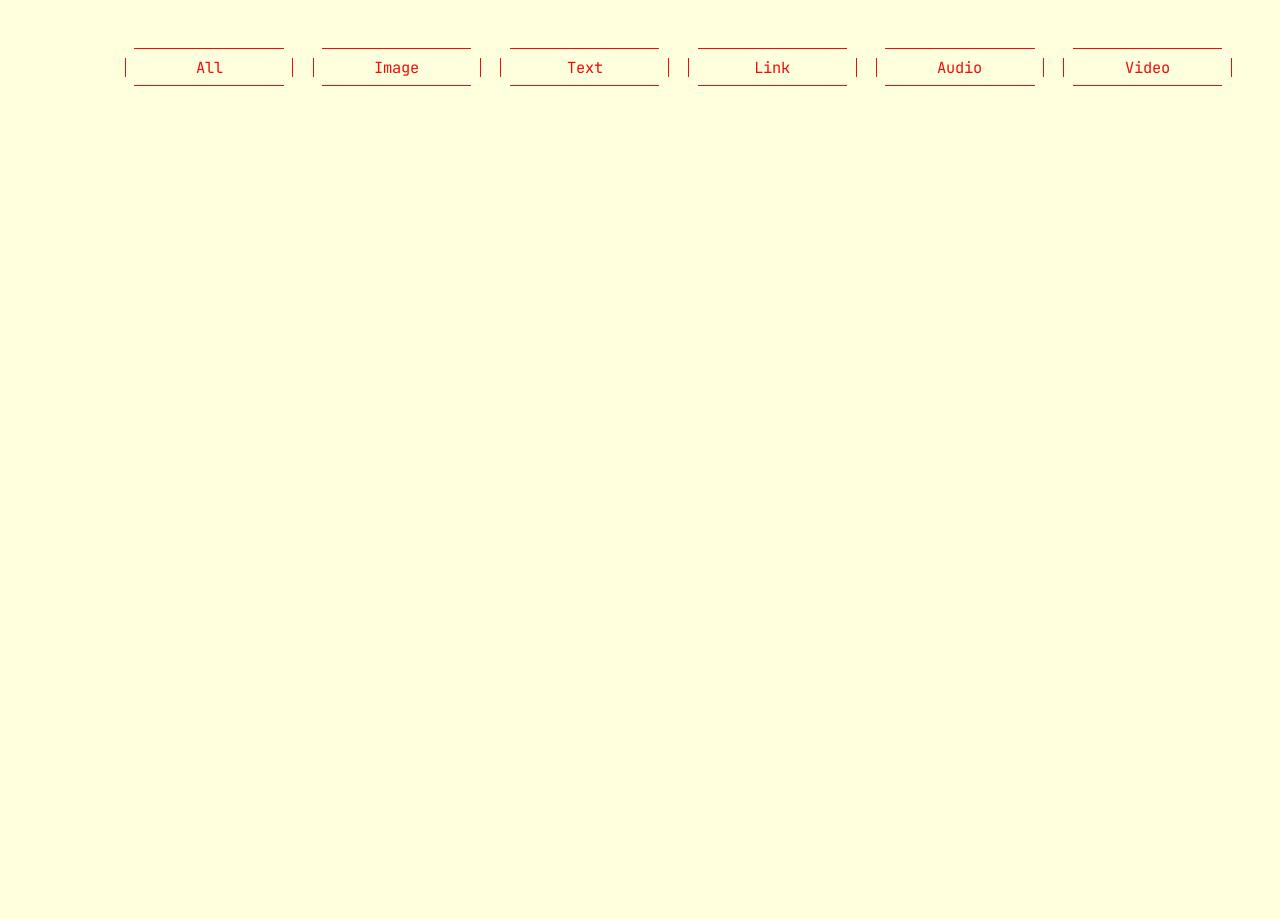
==== index.html @ a519cafb "Styling link button" ====
<html>
    <head>
        <title>Kinza's Links</title>
<meta name="viewport" content="width=device-width, initial-scale=1.0, maximum-scale=1.0, user-scalable=no">
        <link href="assets/reset.css" rel="stylesheet">
        <link href="assets/style.css" rel="stylesheet">
        <style>
        @import url('https://fonts.googleapis.com/css2?family=Archivo+Narrow:ital,wght@0,400..700;1,400..700&family=Special+Elite&display=swap');
        </style>
        <link rel="preconnect" href="https://fonts.googleapis.com">
        <link rel="preconnect" href="https://fonts.gstatic.com" crossorigin>
        <link href="https://fonts.googleapis.com/css2?family=Syne+Mono&display=swap" rel="stylesheet">
        <link rel="preconnect" href="https://fonts.googleapis.com">
        <link rel="preconnect" href="https://fonts.gstatic.com" crossorigin>
        <link href="https://fonts.googleapis.com/css2?family=Turret+Road:wght@200;300;400;500;700;800&display=swap" rel="stylesheet">
        <script defer src="assets/arena.js"></script>
        <script defer src="assets/script.js"></script>

    </head>
    <body>
        <svg id="connection-lines"></svg>
        <header>
            <h1 id="title"></h1>

                <ul>
                    <li id="channel-description"></li>
                    <li id="channel-count"></li>
                    <li id="last-updated"></li>
                    <li id="channel-users"></li>
                </ul>
        </header>

            <div id="controls">
                <button id="show-all">All</button>
                <button id="show-images">Image</button>
                <button id="show-text">Text</button>
                <button id="show-links">Link</button>
                <button id="show-audio">Audio</button>
                <button id="show-videos">Video</button>
            </div>

            <section>
            <ul id="channel-blocks"></ul>
            </section>

           <dialog id="channel-dialog">
                <div class="dialog-content">
        
                        <ul class="dialog-grid">

                            <li class="row-header">
                                 <button id="dialog-close-btn" class="close-x-btn">✕</button>
                                <h2 id="dialog-type" class="dialog-title-text"></h2>
                            </li>

                            <li class="row-media" id="dialog-media-container">
                                <img id="dialog-img" src="" alt="">
                                <div id="dialog-embed"></div>
                            </li>

                            <li class="row-desc">
                                <div id="dialog-title"></div>
                            </li>

                            <li class="row-link">
                                <a id="dialog-arena-link" class="action-btn" href="" target="_blank">Source Knot</a>
                                <br><br>
                                <a id="dialog-download-link" href="" target="_blank" style="display:none;">Download File ↘</a>
                            </li>
                        
                        </ul>
                </div>
            </dialog>
    </body>
</html>


        <!-- <li class="image-block">
            <div class="square">
                <div class="block-media">
                    <img src="${blockData.image.medium.src_2x}" alt="${blockData.title}" class="square-img">
                    <div class="overlay"></div>
                <div class="block-info">
                    <span class="block-type">Image</span>
                    <h2 class="block-title">${blockData.title}</h2>
                </div>
            </div>
        </li> -->

        <!-- <div class="test">
            <div class="square">
                <div class="block-media">
                    <img src="images/pins.jpg" alt="Description" class="square-img">
                    <div class="overlay"></div>
                <div class="block-info">
                    <span class="block-type">Image</span>
                    <h2 class="block-title">Title</h2>
                </div>
            </div>
        </div>  -->
---- assets/style.css ----
/* @font-face {
    font-family: 'PicNic';
    src: url('../fonts/PicNic/PicNic-Regular.woff2') format('woff2'),
        url('../fonts/PicNic/PicNic-Regular.woff') format('woff');
    font-weight: normal;
    font-style: normal;
    font-display: swap;
} */

/* @font-face {
    font-family: 'Velvelyne-Bold';
    src: url('../fonts/Velvelyne-main/woff/Velvelyne-Bold.woff') format('woff'),
        url('../fonts/Velvelyne-main/woff2/Velvelyne-Bold.woff2') format('woff2');
}

@font-face {
    font-family: 'Velvelyne-Light';
    src: url('../fonts/Velvelyne-main/woff/Velvelyne-Light.woff') format('woff'),
        url('../fonts/Velvelyne-main/woff2/Velvelyne-Light.woff2') format('woff2');
}

@font-face {
    font-family: 'Velvelyne-Regular';
    src: url('../fonts/Velvelyne-main/woff/Velvelyne-Regular.woff') format('woff'),
        url('../fonts/Velvelyne-main/woff2/Velvelyne-Regular.woff2') format('woff2');
}

@font-face {
    font-family: 'Velvelyne-Book';
    src: url('../fonts/Velvelyne-main/woff/Velvelyne-Book.woff') format('woff'),
        url('../fonts/Velvelyne-main/woff2/Velvelyne-Book.woff2') format('woff2');
} */

@font-face {
  font-family: 'JetBrainsMono-Regular';
  src: url('../fonts/JetBrainsMono/JetBrainsMono-Variable.woff2') format('woff2'),
       url('../fonts/JetBrainsMono/JetBrainsMono-Variable.woff') format('woff'),
       url('../fonts/JetBrainsMono/JetBrainsMono-Variable.ttf') format('truetype');
  font-weight: 400;
  font-display: swap;
  font-style: normal;
}

@font-face {
  font-family: 'anthony-master-regular';
  src: url('../fonts/anthony-master/Anthony.woff2') format('woff2'),
       url('../fonts/anthony-master/Anthony.woff') format('woff'),
       url('../fonts/anthony-master/Anthony.otf') format('opentype');
}


:root{
  --offwhite: #feffdc;
  --red-bright: #f10b0b;
  --red-dull:#5e0606;
  --spacing: 2rem;
  --morespacing: 4rem;
  font-family: 'JetBrainsMono-Regular', monospace;
  font-size: 1.1rem;
  --text-pad: calc(var(--spacing)/2);
  --border-width-mobile: 0.08rem;
  --border-width-desktop: 0.1rem;
  --body-font: calc(var(--spacing)/2.5);
  --string-opacity: 0.8;
  --dimmer-opacity:0.5
}

body{
  padding: calc(var(--spacing)/8);
  background-color: var(--offwhite);
  color: var(--red-bright);
  font-size: var(--body-font);
}

/* CHANNEL GRID */

#channel-blocks {
  display: grid;
  grid-template-columns: repeat(2, 1fr); 
  gap: calc(var(--spacing)); 
  list-style: none;
  padding: 0;
  margin: var(--spacing) 0;
  box-sizing: border-box;
  max-inline-size: 100%;
}

/* IMAGES START*/
.block-media {
  position: relative;
  display: inline-block; 
  height: auto;
  inline-size: 100%;
}

/* .overlay {
  position: absolute;
  inset-block-start: 0;
  inset-inline-start: 0;
  inline-size: 100%;
  block-size: 100%;
  background-color: var(--red-bright);

  display: none;
    

  opacity: 0.3; 
  z-index: 2;
    

  pointer-events: none; 
} */


/* IMAGES END*/

/*TEXT BLOCK START*/

.text-block-content {
  font-size: var(--body-font);
  color: var(--red-bright);
  font-family: 'JetBrainsMono-Regular', monospace;
  background-color: var(--offwhite);
  z-index: 20;
  position: relative;
  padding: calc(var(--text-pad)/4);
  box-sizing: border-box;
  text-wrap: wrap;
}

/*TEXT BLOCK END*/


audio {
	block-size: revert;
	inline-size: 100%;
}

/* META DATA STYLES */

#channel-blocks li {
  padding: calc(var(--spacing)/8);
  block-size: auto; 
  align-self: start; 
  overflow: hidden; 
}

#channel-blocks img {
  inline-size: 100%;
  block-size: auto;
  display: block; 
  object-fit: cover;
}

#channel-blocks a {
  color: var(--red-bright);
  text-decoration: none;
}

#channel-blocks:hover {
  cursor: pointer;
}

#channel-description p:first-child{
  padding-block-end: var(--spacing);
}

/* BUTTONS */

#controls {
  display: grid;
  grid-template-columns: repeat(3, 1fr); 
  
  gap: calc(var(--spacing) / 4);  
  
  inline-size: 100%;
  box-sizing: border-box;

  position: sticky; 
  inset-block-start: 0; 
  z-index: 30;
  
  background-color: var(--offwhite); 
  padding-block: var(--text-pad); 
  
  margin-block-end: var(--spacing);
}

button, .action-btn{
  all: unset; 
  position: relative;
  display: flex;
  align-items: center;
  justify-content: center;
  cursor: pointer;
  color: var(--red-bright);
  block-size: var(--spacing);
  inline-size: 100%;
  box-sizing: border-box;
  transition: color 0.3s ease;
}

/* Horizontal Lines (Block-axis / Top & Bottom) */
button::before, .action-btn::before{
  content: "";
  position: absolute;
  
  /* inset-block is top/bottom gap, inset-inline is left/right gap */
  inset-block: 0; 
  inset-inline: calc(var(--text-pad)/2); 
  
  border-block: var(--border-width-mobile) solid var(--red-bright);
  
  pointer-events: none;
  transition: inset 0.3s ease-in-out;
}

/* Vertical Lines (Inline-axis / Left & Right) */
button::after, .action-btn::after{
  content: "";
  position: absolute;
  
  inset-block: calc(var(--text-pad)/2); 
  inset-inline: 0; 
  
  border-inline: var(--border-width-mobile) solid var(--red-bright);
  
  pointer-events: none;
  transition: inset 0.3s ease-in-out;
}

/* HOVER STATE */
button:hover, .action-btn:hover{
  color: var(--red-bright);
}

button:hover::before, .action-btn:hover::before,
button:hover::after, .action-btn:hover::after {
  inset: 0;
}


/* FILTERS */

#channel-blocks {
   &.show-images {
    li {
      opacity: 0;  
      pointer-events: none;  
    }
    
    li.image-block {
      opacity: 1; 
      pointer-events: auto;
    }
  }
}

#channel-blocks {
  &.show-text {
    li{
      display: none;
      pointer-events: none;  
    }
    li.text-block{
      display: block;
      pointer-events: auto;
    }
  }
}

#channel-blocks {
  &.show-links {
    li{
      opacity: 0;  
      pointer-events: none;  
    }
    
    li.link-block{
      opacity: 1; 
      pointer-events: auto;
    }
  }
}

#channel-blocks {
  &.show-audio {
    li{
      display: none;
      pointer-events: none;  
    }
    
    li.audio-block{
      display: block; 
      pointer-events: auto;
    }
  }
}

#channel-blocks {
  &.show-videos {
    li {
      display: none;  
      pointer-events: none;  
    }
    
    li.video-block {
      display: block;
      pointer-events: auto;
    }
  }
}

/* GENERAL STYLES */

ul{
  padding-block-end: var(--spacing);
  display: flex;
  flex-direction: column; 
  align-items: center;    
  text-align: center;    

  gap: var(--spacing);    
  padding-block-end: var(--spacing);
}

em{
  font-style: italic;
}

h1{
  font-size:calc(var(--spacing)*2);
  font-family: 'anthony-master-regular', serif;
  text-transform: lowercase;
  margin-inline: auto;
  color: var(--red-bright);
  text-align: center;
  line-height: 3rem;
  padding-block-end: var(--morespacing);
  padding-block-start: var(--spacing);
}

/* CONNECTION LINES */

/* SVG CONTAINER */
#connection-lines {
  position: absolute;
  inset-block-start: 0;
  inset-inline-start: 0;
  inline-size: 100%;
  block-size: 100%;
  z-index: 10; 
  pointer-events: none; 
  overflow: visible;
}

/* LINES  */
.connection-line {
  stroke: var(--red-bright); 
  stroke-width: var(--border-width-mobile);
  opacity: var(--string-opacity); 
  
  stroke-dasharray: 3000;
  stroke-dashoffset: 3000;
  transition: stroke-dashoffset 1.5s ease-in-out;
}

/* ANIMATION TRIGGER */
.connection-line.is-visible {
  stroke-dashoffset: 0;
}


/* AUDIO PLACEHOLDER */
.audio-placeholder {
  background-color: var(--red-bright);
  inline-size: 100%; 
  aspect-ratio: 1 / 1; 
  display: flex;
  align-items: center;
  justify-content: center;
  color: var(--red-bright); 
  font-size: calc(var(--spacing) * 4);
}

/* MODAL STYLES */

dialog {
  position: fixed; 
  inset: 0; /*Instead of writing top, bottom, left, right = 0, inset is logical and shorter */
  margin: auto; 
  inline-size: 92vw; 
  max-block-size: 60vh;
}

#dialog-img{
  inline-size: 100%;
  block-size: auto; 
  max-block-size: 40vh; 
  object-fit: contain;
}

.dialog-grid{
  display: flex;
  flex-direction: column;
  padding: var(--text-pad);
  margin: 0;
  list-style: none;
  background-color:var(--red-dull);
}

.row-header{
  display: flex;
  justify-content: space-between;
  inline-size: 100%; 
  align-items: center; 
  box-sizing: border-box;
}

.row-media{
  
}

.row-desc{
  
}

.row-link{
  
}

.close-x-btn{
  padding: calc(var(--text-pad)/2);
  font-size: var(--text-pad);
  inline-size: auto; 
  block-size: auto;
}

.action-btn{
  padding: var(--text-pad);
}

.hidden {
    display: none;
}

.empty-state {
    opacity: 0.5;
}

dialog::backdrop {
  background-color: var(--red-bright);
  opacity: var(--dimmer-opacity);
}
/* MODAL STYLES END*/

html{
  padding: calc(var(--spacing)/4);
}

@media (width > 800px) {

  :root{
    font-size: 1rem;
  }

  body {
    
    display: grid;
    
    grid-template-columns: min-content 1fr;
    grid-template-rows: min-content 1fr; 
    
    grid-template-areas:
      "sidebar controls"
      "sidebar content";
      
    align-items: start; 
    gap: var(--morespacing);
    padding: var(--spacing);
    box-sizing: border-box;
    min-block-size: 100vh;
  }

  header {
    grid-area: sidebar;
    
    position: sticky;
    inset-block-start: var(--spacing);
    
    display: flex;
    flex-direction: column;
    gap: var(--morespacing);
    
    max-block-size: 100vh;
    overflow-y: auto;  
    overflow-x: hidden;
  }

  h1 {
    inline-size: min-content;
    text-align: left;
    margin: 0;
    padding: 0;
    font-size: calc(var(--spacing) * 2.5); 
  }

  header ul {
    display: flex;
    flex-direction: column;
    gap: var(--spacing);
    padding: 0;
    margin: 0;
    inline-size: 100%;
  }

  header li {
    inline-size: 100%;
    box-sizing: border-box;
    text-align: left;
    color: var(--red-bright);
    padding: var(--text-pad);
    
    flex: unset;
    border-radius: 0;
  }


  #controls {
    grid-area: controls;
    
    position: sticky;
    top: var(--spacing);
    z-index: 40;
    
    display: grid;
    grid-template-columns: repeat(6, 1fr);
    gap: var(--text-pad);
    
    margin: 0;
    padding: 0;
    inline-size: 100%;
    background: transparent; 
  }

  section {
    grid-area: content;
    inline-size: 100%;
  }

  #channel-blocks {
    display: grid;
    grid-template-columns: repeat(3, 1fr);
    gap: var(--morespacing);
    
    inline-size: 100%;
    margin: 0;
    padding: 0;
  }

  #channel-blocks li {
    padding: 0;
    inline-size: 100%;
    block-size: auto;
    
    aspect-ratio: 1 / 1; 
    
    display: flex;
    align-items: center;
    justify-content: center;
    overflow: hidden;
  }

  #channel-description, #channel-count, #last-updated, #channel-users{
    padding: 0;
  }
}

@media (width > 1200px) {

  :root{ 
    font-size: 1.2rem;
  }

}
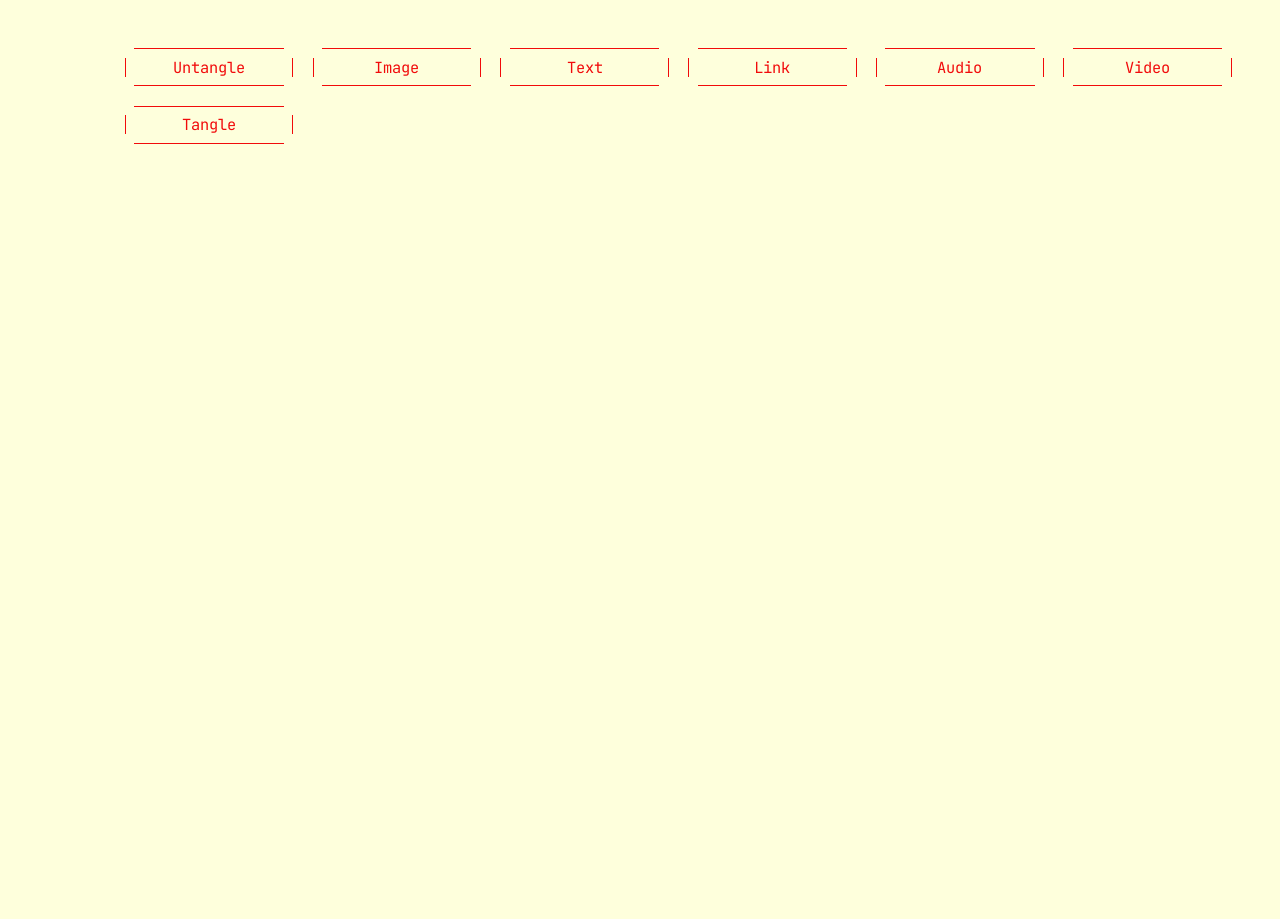
==== commit 651a574b: "Fixed minor dialog issues, listed in description. - Fixed tiktok sizing issue - Fixed behance file s" ====
--- a/index.html
+++ b/index.html
@@ -17,9 +17,23 @@
         <script defer src="assets/script.js"></script>
 
     </head>
+    
     <body>
+
         <svg id="connection-lines"></svg>
         <header>
+            <div id="controls">
+                <button id="show-all">Untangle</button>
+                <button id="show-images">Image</button>
+                <button id="show-text">Text</button>
+                <button id="show-links">Link</button>
+                <button id="show-audio">Audio</button>
+                <button id="show-videos">Video</button>
+                <button id="show-tangle">Tangle</button>
+            </div>
+        </header>
+            
+        <main>
             <h1 id="title"></h1>
 
                 <ul>
@@ -28,20 +42,11 @@
                     <li id="last-updated"></li>
                     <li id="channel-users"></li>
                 </ul>
-        </header>
+        </main>
 
-            <div id="controls">
-                <button id="show-all">All</button>
-                <button id="show-images">Image</button>
-                <button id="show-text">Text</button>
-                <button id="show-links">Link</button>
-                <button id="show-audio">Audio</button>
-                <button id="show-videos">Video</button>
-            </div>
-
-            <section>
+        <section>
             <ul id="channel-blocks"></ul>
-            </section>
+        </section>
 
            <dialog id="channel-dialog">
                 <div class="dialog-content">
--- a/assets/style.css
+++ b/assets/style.css
@@ -311,6 +311,7 @@
   }
 }
 
+
 /* GENERAL STYLES */
 
 ul{
@@ -340,6 +341,11 @@
   padding-block-start: var(--spacing);
 }
 
+audio {
+	block-size: revert;
+	inline-size: 100%;
+}
+
 /* CONNECTION LINES */
 
 /* SVG CONTAINER */
@@ -373,14 +379,13 @@
 
 /* AUDIO PLACEHOLDER */
 .audio-placeholder {
-  background-color: var(--red-bright);
+  background-color: white;
   inline-size: 100%; 
   aspect-ratio: 1 / 1; 
   display: flex;
   align-items: center;
   justify-content: center;
   color: var(--red-bright); 
-  font-size: calc(var(--spacing) * 4);
 }
 
 /* MODAL STYLES */
@@ -394,10 +399,15 @@
 }
 
 #dialog-img{
-  inline-size: 100%;
+  inline-size: auto;
+  max-inline-size: 60vw;
   block-size: auto; 
   max-block-size: 40vh; 
   object-fit: contain;
+  border-block-start: var(--border-width-mobile) solid var(--red-bright);
+  border-block-end: var(--border-width-mobile) solid var(--red-bright);
+  padding-block: var(--text-pad);
+  
 }
 
 .dialog-grid{
@@ -418,15 +428,46 @@
 }
 
 .row-media{
-  
-}
-
-.row-desc{
-  
-}
-
-.row-link{
-  
+  border-inline-start: var(--border-width-mobile) solid var(--red-bright);
+  border-inline-end: var(--border-width-mobile) solid var(--red-bright);
+  padding-inline: var(--text-pad);
+  inline-size: auto;
+}
+
+.row-desc #dialog-title{
+  color: var(--offwhite);
+}
+  
+iframe{
+  border-block-start: var(--border-width-mobile) solid var(--red-bright);
+  border-block-end: var(--border-width-mobile) solid var(--red-bright);
+  padding-block: var(--text-pad);
+}
+
+#dialog-title{
+  color: var(--off-white);
+}
+
+
+/* I'm so happy I figured out the tiktok sizing thing myself with trial and error!! */
+/* The scale thing mildly worked, but my dialog was still super huge, so I had to find a way to target that separately */
+/* For the :has thing i did not use an LLM, instead just wanted to know if there was a way we could target backwards, like the parent of a child (because I vaguely remember discussing this in class last semester), then found this on mdn: https://developer.mozilla.org/en-US/docs/Web/CSS/Reference/Selectors/:has  */
+
+dialog:has(#dialog-embed iframe[src*="tiktok"]) {
+  max-block-size: 50%;
+  margin-block-start: var(--spacing);
+}
+
+#dialog-embed iframe[src*="tiktok"] {
+  block-size: auto;
+  inline-size: 100%;
+  aspect-ratio: 9/16; 
+  border-radius:0;
+}
+
+#dialog-embed audio{
+  inline-size: calc(var(--morespacing)*4); /* For some reason, percentages wasn't working here */
+  display: block;
 }
 
 .close-x-btn{
@@ -464,6 +505,7 @@
     font-size: 1rem;
   }
 
+/* BASE STYLES */
   body {
     
     display: grid;
@@ -482,7 +524,7 @@
     min-block-size: 100vh;
   }
 
-  header {
+  main {
     grid-area: sidebar;
     
     position: sticky;
@@ -505,7 +547,7 @@
     font-size: calc(var(--spacing) * 2.5); 
   }
 
-  header ul {
+  main ul {
     display: flex;
     flex-direction: column;
     gap: var(--spacing);
@@ -514,7 +556,7 @@
     inline-size: 100%;
   }
 
-  header li {
+  main li {
     inline-size: 100%;
     box-sizing: border-box;
     text-align: left;
@@ -525,6 +567,7 @@
     border-radius: 0;
   }
 
+/* BUTTONS */
 
   #controls {
     grid-area: controls;
@@ -543,6 +586,7 @@
     background: transparent; 
   }
 
+    /* BLOCKS GRID */
   section {
     grid-area: content;
     inline-size: 100%;
@@ -574,6 +618,13 @@
   #channel-description, #channel-count, #last-updated, #channel-users{
     padding: 0;
   }
+
+/* SPECIFIC */
+
+  #dialog-embed audio{
+  inline-size: calc(var(--morespacing)*6); /* For some reason, percentages wasn't working here */
+  display: block;
+}
 }
 
 @media (width > 1200px) {
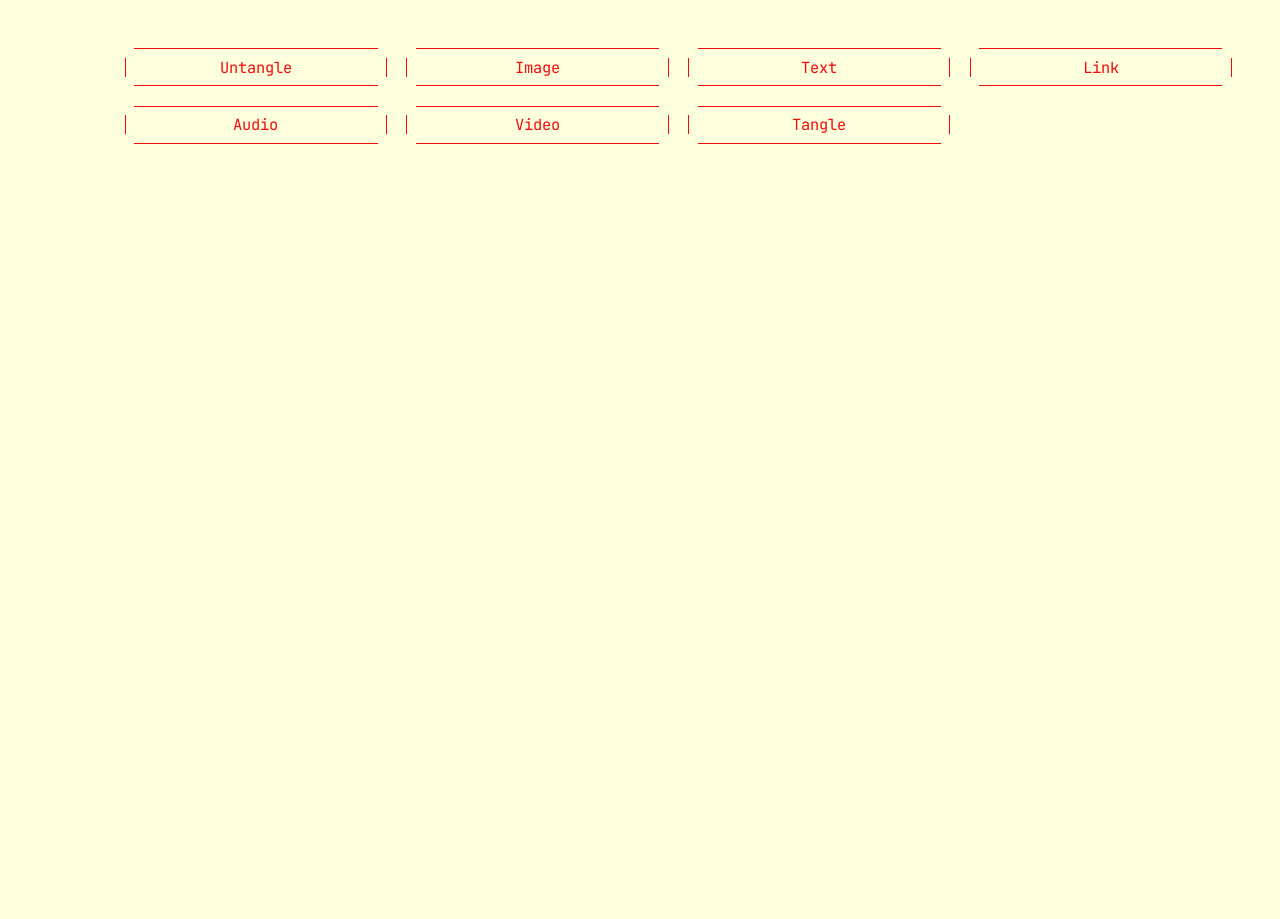
==== commit 183d222d: "Made 'Tangled' Button" ====
--- a/index.html
+++ b/index.html
@@ -29,7 +29,7 @@
                 <button id="show-links">Link</button>
                 <button id="show-audio">Audio</button>
                 <button id="show-videos">Video</button>
-                <button id="show-tangle">Tangle</button>
+                <button id="show-tangled">Tangle</button>
             </div>
         </header>
             
@@ -76,30 +76,31 @@
                         </ul>
                 </div>
             </dialog>
+
+            <dialog id="head-dialog">
+                <div class="head-content">
+        
+                        <ul class="head-grid">
+
+                            <li class="header-header">
+                                 <button id="dialog-close-btn" class="close-x-btn">✕</button>
+                                <h2 class="head-title-text"></h2>
+                            </li>
+
+                            <li class="head-desc">
+                            </li>
+
+                            <li class="head-count">
+                            </li>
+
+                            <li class="head-last-updated">
+                            </li>
+
+                            <li class="head-users">
+                            </li>
+                        
+                        </ul>
+                </div>
+            </dialog>
     </body>
 </html>
-
-
-        <!-- <li class="image-block">
-            <div class="square">
-                <div class="block-media">
-                    <img src="${blockData.image.medium.src_2x}" alt="${blockData.title}" class="square-img">
-                    <div class="overlay"></div>
-                <div class="block-info">
-                    <span class="block-type">Image</span>
-                    <h2 class="block-title">${blockData.title}</h2>
-                </div>
-            </div>
-        </li> -->
-
-        <!-- <div class="test">
-            <div class="square">
-                <div class="block-media">
-                    <img src="images/pins.jpg" alt="Description" class="square-img">
-                    <div class="overlay"></div>
-                <div class="block-info">
-                    <span class="block-type">Image</span>
-                    <h2 class="block-title">Title</h2>
-                </div>
-            </div>
-        </div>  -->
--- a/assets/style.css
+++ b/assets/style.css
@@ -62,22 +62,24 @@
   --border-width-desktop: 0.1rem;
   --body-font: calc(var(--spacing)/2.5);
   --string-opacity: 0.8;
-  --dimmer-opacity:0.5
+  --dimmer-opacity:0.5;
+  --mobile-gap: calc(var(--spacing)*1.2);
 }
 
 body{
-  padding: calc(var(--spacing)/8);
-  background-color: var(--offwhite);
-  color: var(--red-bright);
-  font-size: var(--body-font);
+    position: relative; /* FIX: anchors the absolute-positioned SVG correctly on mobile */
+    padding: calc(var(--spacing)/8);
+    background-color: var(--offwhite);
+    color: var(--red-bright);
+    font-size: var(--body-font);
 }
 
 /* CHANNEL GRID */
 
 #channel-blocks {
   display: grid;
-  grid-template-columns: repeat(2, 1fr); 
-  gap: calc(var(--spacing)); 
+  grid-template-columns: repeat(4, 1fr); 
+  gap: var(--mobile-gap); 
   list-style: none;
   padding: 0;
   margin: var(--spacing) 0;
@@ -252,6 +254,7 @@
     li.image-block {
       opacity: 1; 
       pointer-events: auto;
+      transition: transform 0.5s ease-in-out;
     }
   }
 }
@@ -310,6 +313,84 @@
     }
   }
 }
+
+#channel-blocks {
+  &.show-tangled {
+    li {
+      display: block; 
+      pointer-events: auto;
+      opacity: 1;
+      transition: transform 0.5s ease-in-out;
+    }
+  }
+}
+
+
+/* FLOATING ANIMATION */
+@keyframes float {
+    0% {
+        transform: translateY(0rem);
+    }
+    50% {
+        transform: translateY(-1rem); 
+    }
+    100% {
+        transform: translateY(0rem); 
+    }
+}
+
+/* 2. Apply it to "random" blocks using prime numbers */
+
+/* Targets roughly 20% of the blocks */
+#channel-blocks li:nth-child(5n + 2) {
+    animation: float 4s ease-in-out infinite;
+}
+
+/* Targets roughly 14% of the blocks, different speed & delay */
+#channel-blocks li:nth-child(7n + 4) {
+    animation: float 5.5s ease-in-out infinite;
+    animation-delay: 1.2s;
+}
+
+/* Targets roughly 9% of the blocks, very slow */
+#channel-blocks li:nth-child(11n) {
+    animation: float 6s ease-in-out infinite;
+    animation-delay: 0.5s;
+}
+
+/* 3. Accessibility/Usability: Pause on hover so they don't wiggle while you try to click! */
+#channel-blocks li:hover {
+    animation-play-state: paused;
+}
+
+/* TANGLED STATE: Scattering the blocks */
+
+/* Every 2nd block */
+#channel-blocks.show-tangled li:nth-child(2n +3) {
+  transform: translate(90%, -40%) rotate(30deg);
+  /* If you have an animation: animation: your-keyframe-name 3s infinite; */
+}
+
+/* Every 3rd block */
+#channel-blocks.show-tangled li:nth-child(3n +8 ) {
+  transform: translate(-65%, 80%) rotate(-60deg);
+}
+
+/* Every 5th block */
+#channel-blocks.show-tangled li:nth-child(5n + 2) {
+  transform: translate(42%, -54%) rotate(10deg);
+}
+
+/* Every 7th block */
+#channel-blocks.show-tangled li:nth-child(7n + 4) {
+  transform: translate(-25%, -60%) rotate(55deg);
+}
+
+#channel-blocks.show-tangled li:nth-child(2n + 6) {
+  transform: translateY(50) rotate(80deg);
+}
+
+
 
 
 /* GENERAL STYLES */
@@ -320,9 +401,8 @@
   flex-direction: column; 
   align-items: center;    
   text-align: center;    
-
   gap: var(--spacing);    
-  padding-block-end: var(--spacing);
+
 }
 
 em{
@@ -390,23 +470,32 @@
 
 /* MODAL STYLES */
 
+#channel-dialog[open] {
+  display: grid;
+  place-items: center; 
+  place-content: center; 
+}
+
 dialog {
   position: fixed; 
   inset: 0; /*Instead of writing top, bottom, left, right = 0, inset is logical and shorter */
   margin: auto; 
-  inline-size: 92vw; 
-  max-block-size: 60vh;
+  inline-size: auto; 
+  inline-size: 80vw; 
+  max-block-size: 80vh;
+}
+
+.dialog-content, .dialog-grid {
+  inline-size: 100%;
+  max-inline-size: 100%;
+  margin: auto;
 }
 
 #dialog-img{
-  inline-size: auto;
-  max-inline-size: 60vw;
-  block-size: auto; 
-  max-block-size: 40vh; 
-  object-fit: contain;
   border-block-start: var(--border-width-mobile) solid var(--red-bright);
   border-block-end: var(--border-width-mobile) solid var(--red-bright);
   padding-block: var(--text-pad);
+  max-inline-size: 100%
   
 }
 
@@ -414,9 +503,11 @@
   display: flex;
   flex-direction: column;
   padding: var(--text-pad);
-  margin: 0;
+  margin: auto;
   list-style: none;
   background-color:var(--red-dull);
+  max-inline-size: 80%;
+  box-sizing: border-box;
 }
 
 .row-header{
@@ -441,7 +532,6 @@
 iframe{
   border-block-start: var(--border-width-mobile) solid var(--red-bright);
   border-block-end: var(--border-width-mobile) solid var(--red-bright);
-  padding-block: var(--text-pad);
 }
 
 #dialog-title{
@@ -455,7 +545,6 @@
 
 dialog:has(#dialog-embed iframe[src*="tiktok"]) {
   max-block-size: 50%;
-  margin-block-start: var(--spacing);
 }
 
 #dialog-embed iframe[src*="tiktok"] {
@@ -468,8 +557,25 @@
 #dialog-embed audio{
   inline-size: calc(var(--morespacing)*4); /* For some reason, percentages wasn't working here */
   display: block;
-}
-
+  block-size: calc(var(--morespacing));
+  border-block-start: var(--border-width-mobile) solid var(--red-bright);
+  border-block-end: var(--border-width-mobile) solid var(--red-bright);
+  padding-block: var(--text-pad);
+
+}
+
+#dialog-title {
+  padding-inline: var(--spacing); 
+}
+
+li#dialog-media-container.row-media{
+  scale: 80%;
+  padding-inline: var(--text-pad);
+}
+
+iframe.embedly-embed{
+  padding-block: var(--text-pad);
+}
 .close-x-btn{
   padding: calc(var(--text-pad)/2);
   font-size: var(--text-pad);
@@ -499,7 +605,7 @@
   padding: calc(var(--spacing)/4);
 }
 
-@media (width > 800px) {
+@media (width > 700px) {
 
   :root{
     font-size: 1rem;
@@ -577,7 +683,7 @@
     z-index: 40;
     
     display: grid;
-    grid-template-columns: repeat(6, 1fr);
+    grid-template-columns: repeat(4, 1fr);
     gap: var(--text-pad);
     
     margin: 0;
@@ -586,7 +692,7 @@
     background: transparent; 
   }
 
-    /* BLOCKS GRID */
+/* BLOCKS GRID */
   section {
     grid-area: content;
     inline-size: 100%;
@@ -594,7 +700,7 @@
 
   #channel-blocks {
     display: grid;
-    grid-template-columns: repeat(3, 1fr);
+    grid-template-columns: repeat(4, 1fr);
     gap: var(--morespacing);
     
     inline-size: 100%;
@@ -621,16 +727,86 @@
 
 /* SPECIFIC */
 
-  #dialog-embed audio{
-  inline-size: calc(var(--morespacing)*6); /* For some reason, percentages wasn't working here */
-  display: block;
-}
-}
-
-@media (width > 1200px) {
+  dialog {
+    inline-size: 50vw; 
+  }
+
+  #dialog-img {
+    inline-size: 100%;       
+    max-block-size: 62vh;         
+  }
+}
+
+/* FLOATING ANIMATION */
+@keyframes float {
+    0% {
+        transform: translateY(0rem);
+    }
+    50% {
+        transform: translateY(-0.8rem); 
+    }
+    100% {
+        transform: translateY(0rem); 
+    }
+}
+
+/* 2. Apply it to "random" blocks using prime numbers */
+
+/* Targets roughly 20% of the blocks */
+#channel-blocks li:nth-child(5n + 2) {
+    animation: float 4s ease-in-out infinite;
+}
+
+/* Targets roughly 14% of the blocks, different speed & delay */
+#channel-blocks li:nth-child(7n + 4) {
+    animation: float 5.5s ease-in-out infinite;
+    animation-delay: 1.2s;
+}
+
+/* Targets roughly 9% of the blocks, very slow */
+#channel-blocks li:nth-child(11n) {
+    animation: float 6s ease-in-out infinite;
+    animation-delay: 0.5s;
+}
+
+/* 3. Accessibility/Usability: Pause on hover so they don't wiggle while you try to click! */
+#channel-blocks li:hover {
+    animation-play-state: paused;
+}
+
+
+@media (width > 1000px) {
 
   :root{ 
     font-size: 1.2rem;
   }
 
-}
+  dialog {
+    inline-size: 60vw; 
+    block-size: 80vh;
+  }
+    #channel-blocks {
+    display: grid;
+    grid-template-columns: repeat(6, 1fr);
+  }
+}
+
+
+@media (width > 1400px) {
+
+  #channel-blocks {
+    display: grid;
+    grid-template-columns: repeat(8, 1fr);
+  }
+  
+}
+
+/* Removing animation for mobile because it doesnt seem to be working. */
+@media (width < 700px) {
+.connection-line {
+        stroke-dashoffset: 0 !important; 
+        transition: none !important; 
+        animation: none !important;
+    }
+
+}
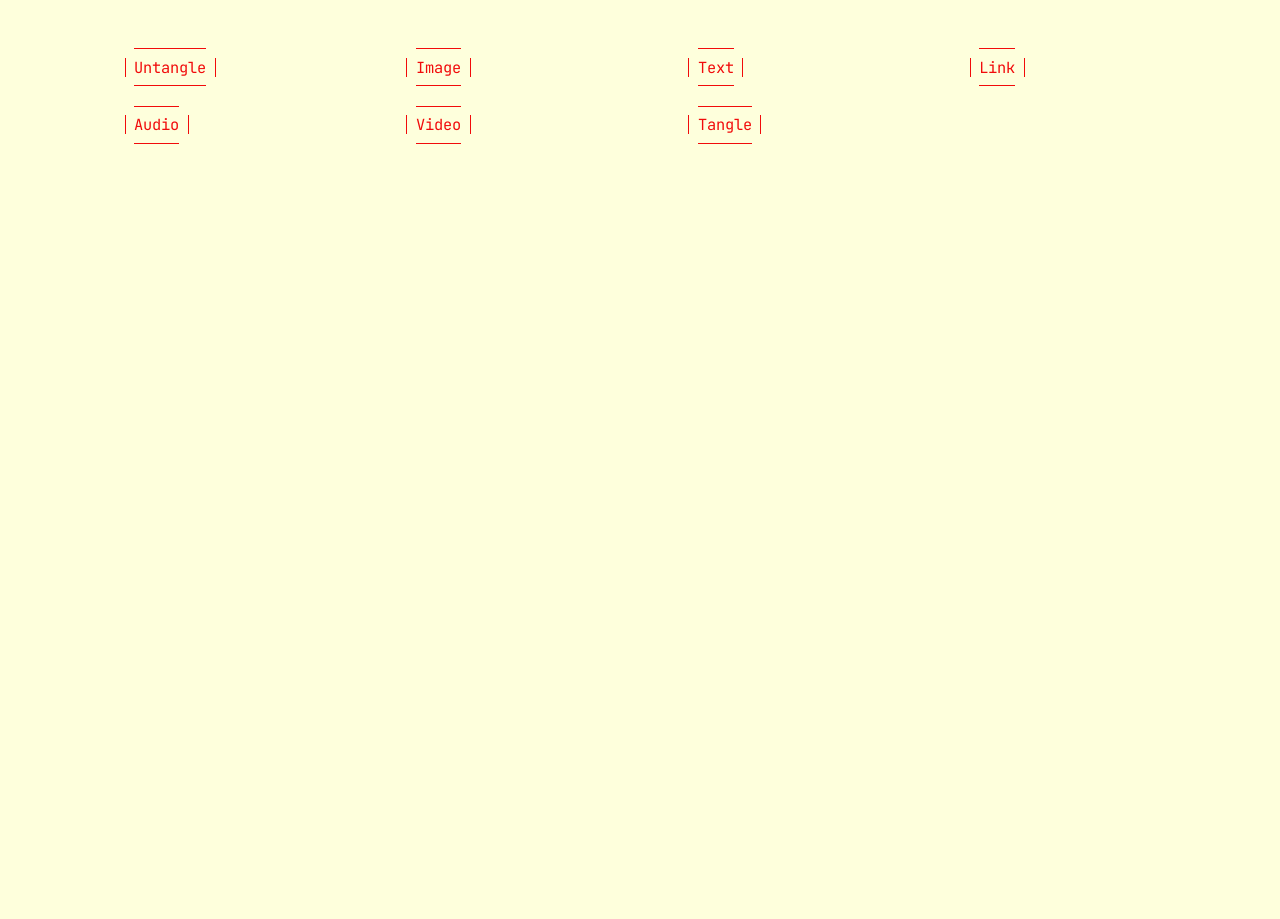
==== commit 0ab70475: "Made buttons scrollable nav on mobile." ====
--- a/index.html
+++ b/index.html
@@ -20,8 +20,8 @@
     
     <body>
 
-        <svg id="connection-lines"></svg>
-        <header>
+            <svg id="connection-lines"></svg>
+
             <div id="controls">
                 <button id="show-all">Untangle</button>
                 <button id="show-images">Image</button>
@@ -31,9 +31,8 @@
                 <button id="show-videos">Video</button>
                 <button id="show-tangled">Tangle</button>
             </div>
-        </header>
             
-        <main>
+        <header>
             <h1 id="title"></h1>
 
                 <ul>
@@ -42,7 +41,7 @@
                     <li id="last-updated"></li>
                     <li id="channel-users"></li>
                 </ul>
-        </main>
+            </header>
 
         <section>
             <ul id="channel-blocks"></ul>
--- a/assets/style.css
+++ b/assets/style.css
@@ -53,6 +53,7 @@
   --offwhite: #feffdc;
   --red-bright: #f10b0b;
   --red-dull:#5e0606;
+  --off-white-low-opacity: #feffdcb8;
   --spacing: 2rem;
   --morespacing: 4rem;
   font-family: 'JetBrainsMono-Regular', monospace;
@@ -170,22 +171,34 @@
 /* BUTTONS */
 
 #controls {
-  display: grid;
-  grid-template-columns: repeat(3, 1fr); 
-  
-  gap: calc(var(--spacing) / 4);  
-  
+  display: flex;
+  flex-wrap: nowrap; 
+  overflow-x: auto; 
+  overscroll-behavior-x: contain; /* Prevents the user from accidentally swiping the whole web page "back" while scrolling the buttons */
+  
+  gap: var(--spacing);  
   inline-size: 100%;
   box-sizing: border-box;
 
   position: sticky; 
-  inset-block-start: 0; 
+top: 0; 
   z-index: 30;
   
-  background-color: var(--offwhite); 
+  background-color: var(--off-white-low-opacity); 
   padding-block: var(--text-pad); 
-  
   margin-block-end: var(--spacing);
+
+  scrollbar-width: none; 
+}
+
+#controls::-webkit-scrollbar {
+  display: none;
+}
+
+#controls button, #controls .action-btn {
+  flex-shrink: 0; /* "Do not squish me!" */
+  inline-size: max-content; /* Sizes the button exactly to the text length */
+  padding-inline: calc(var(--text-pad)/2); /* Adds breathing room left and right of the text */
 }
 
 button, .action-btn{
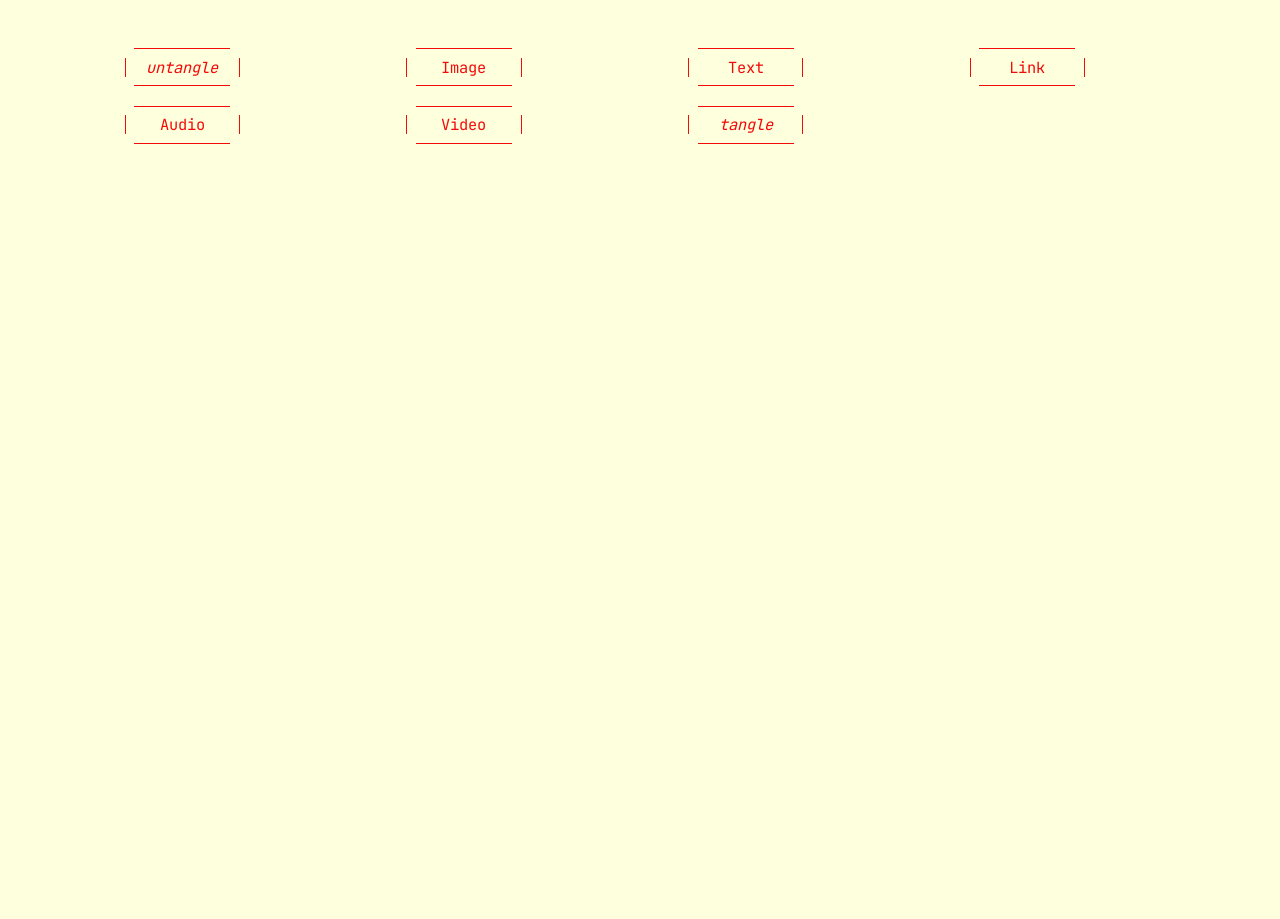
==== commit 31493326: "finished styling mobile buttons" ====
--- a/index.html
+++ b/index.html
@@ -23,13 +23,17 @@
             <svg id="connection-lines"></svg>
 
             <div id="controls">
-                <button id="show-all">Untangle</button>
+                <button id="show-all" class="special-btn">
+                    <p>untangle</p>
+                </button>
                 <button id="show-images">Image</button>
                 <button id="show-text">Text</button>
                 <button id="show-links">Link</button>
                 <button id="show-audio">Audio</button>
                 <button id="show-videos">Video</button>
-                <button id="show-tangled">Tangle</button>
+                <button id="show-tangled" class="special-btn">
+                    <p>tangle</p>
+                </button>
             </div>
             
         <header>
--- a/assets/style.css
+++ b/assets/style.css
@@ -1,36 +1,3 @@
-/* @font-face {
-    font-family: 'PicNic';
-    src: url('../fonts/PicNic/PicNic-Regular.woff2') format('woff2'),
-        url('../fonts/PicNic/PicNic-Regular.woff') format('woff');
-    font-weight: normal;
-    font-style: normal;
-    font-display: swap;
-} */
-
-/* @font-face {
-    font-family: 'Velvelyne-Bold';
-    src: url('../fonts/Velvelyne-main/woff/Velvelyne-Bold.woff') format('woff'),
-        url('../fonts/Velvelyne-main/woff2/Velvelyne-Bold.woff2') format('woff2');
-}
-
-@font-face {
-    font-family: 'Velvelyne-Light';
-    src: url('../fonts/Velvelyne-main/woff/Velvelyne-Light.woff') format('woff'),
-        url('../fonts/Velvelyne-main/woff2/Velvelyne-Light.woff2') format('woff2');
-}
-
-@font-face {
-    font-family: 'Velvelyne-Regular';
-    src: url('../fonts/Velvelyne-main/woff/Velvelyne-Regular.woff') format('woff'),
-        url('../fonts/Velvelyne-main/woff2/Velvelyne-Regular.woff2') format('woff2');
-}
-
-@font-face {
-    font-family: 'Velvelyne-Book';
-    src: url('../fonts/Velvelyne-main/woff/Velvelyne-Book.woff') format('woff'),
-        url('../fonts/Velvelyne-main/woff2/Velvelyne-Book.woff2') format('woff2');
-} */
-
 @font-face {
   font-family: 'JetBrainsMono-Regular';
   src: url('../fonts/JetBrainsMono/JetBrainsMono-Variable.woff2') format('woff2'),
@@ -54,6 +21,7 @@
   --red-bright: #f10b0b;
   --red-dull:#5e0606;
   --off-white-low-opacity: #feffdcb8;
+  --red-brighter: #ff0000;
   --spacing: 2rem;
   --morespacing: 4rem;
   font-family: 'JetBrainsMono-Regular', monospace;
@@ -65,10 +33,11 @@
   --string-opacity: 0.8;
   --dimmer-opacity:0.5;
   --mobile-gap: calc(var(--spacing)*1.2);
+  --button-spacing: calc(var(--morespacing)*0.75)
 }
 
 body{
-    position: relative; /* FIX: anchors the absolute-positioned SVG correctly on mobile */
+    /* position: relative;  */
     padding: calc(var(--spacing)/8);
     background-color: var(--offwhite);
     color: var(--red-bright);
@@ -95,25 +64,6 @@
   height: auto;
   inline-size: 100%;
 }
-
-/* .overlay {
-  position: absolute;
-  inset-block-start: 0;
-  inset-inline-start: 0;
-  inline-size: 100%;
-  block-size: 100%;
-  background-color: var(--red-bright);
-
-  display: none;
-    
-
-  opacity: 0.3; 
-  z-index: 2;
-    
-
-  pointer-events: none; 
-} */
-
 
 /* IMAGES END*/
 
@@ -133,12 +83,6 @@
 
 /*TEXT BLOCK END*/
 
-
-audio {
-	block-size: revert;
-	inline-size: 100%;
-}
-
 /* META DATA STYLES */
 
 #channel-blocks li {
@@ -174,31 +118,29 @@
   display: flex;
   flex-wrap: nowrap; 
   overflow-x: auto; 
-  overscroll-behavior-x: contain; /* Prevents the user from accidentally swiping the whole web page "back" while scrolling the buttons */
+  overscroll-behavior-x: contain; /* Was searching how to create my nav for mobile, as Eric recommended I not wrap my buttons but make them scrollable instead. I found this on mdn: https://developer.mozilla.org/en-US/docs/Web/CSS/Reference/Properties/overscroll-behavior . Prevents the user from accidentally swiping the whole web page "back" while scrolling the buttons */
   
   gap: var(--spacing);  
   inline-size: 100%;
   box-sizing: border-box;
 
   position: sticky; 
-top: 0; 
+  inset-block-start: 0; 
   z-index: 30;
   
   background-color: var(--off-white-low-opacity); 
   padding-block: var(--text-pad); 
   margin-block-end: var(--spacing);
-
-  scrollbar-width: none; 
 }
 
 #controls::-webkit-scrollbar {
   display: none;
 }
-
-#controls button, #controls .action-btn {
-  flex-shrink: 0; /* "Do not squish me!" */
-  inline-size: max-content; /* Sizes the button exactly to the text length */
-  padding-inline: calc(var(--text-pad)/2); /* Adds breathing room left and right of the text */
+/* The horizontal scrollbar was looking ugly so I found out how to remove it: https://developer.mozilla.org/en-US/docs/Web/CSS/Reference/Selectors/::-webkit-scrollbar  */
+
+#controls button{
+  inline-size: var(--morespacing);
+  padding-inline: var(--button-spacing)
 }
 
 button, .action-btn{
@@ -215,12 +157,18 @@
   transition: color 0.3s ease;
 }
 
+/* Because I recieved feedback that my boxed buttons seemed out of the design system, I needed to find a way to create them with broken lines - I felt that would connect well to the whole 'string' theme.  */
+
+/* Then I decided to create 2 sets of borders (so they would be broken up) using pseudo elements.  */
+
+/* Pseudo elements do confuse me, so when I got confused I asked Gemini for help. Gemini made it smoother by giving me the idea for the transition. */
+
 /* Horizontal Lines (Block-axis / Top & Bottom) */
 button::before, .action-btn::before{
   content: "";
   position: absolute;
   
-  /* inset-block is top/bottom gap, inset-inline is left/right gap */
+  /* inset-block is top/bottom gap, inset-inline is left/right gap - written for my own memory*/
   inset-block: 0; 
   inset-inline: calc(var(--text-pad)/2); 
   
@@ -252,6 +200,15 @@
 button:hover::before, .action-btn:hover::before,
 button:hover::after, .action-btn:hover::after {
   inset: 0;
+}
+
+.action-btn:active, .close-x-btn:active{
+  background-color:var(--offwhite);
+}
+
+/* SPECIAL BUTTONS */
+.special-btn p{
+  font-style: italic;
 }
 
 
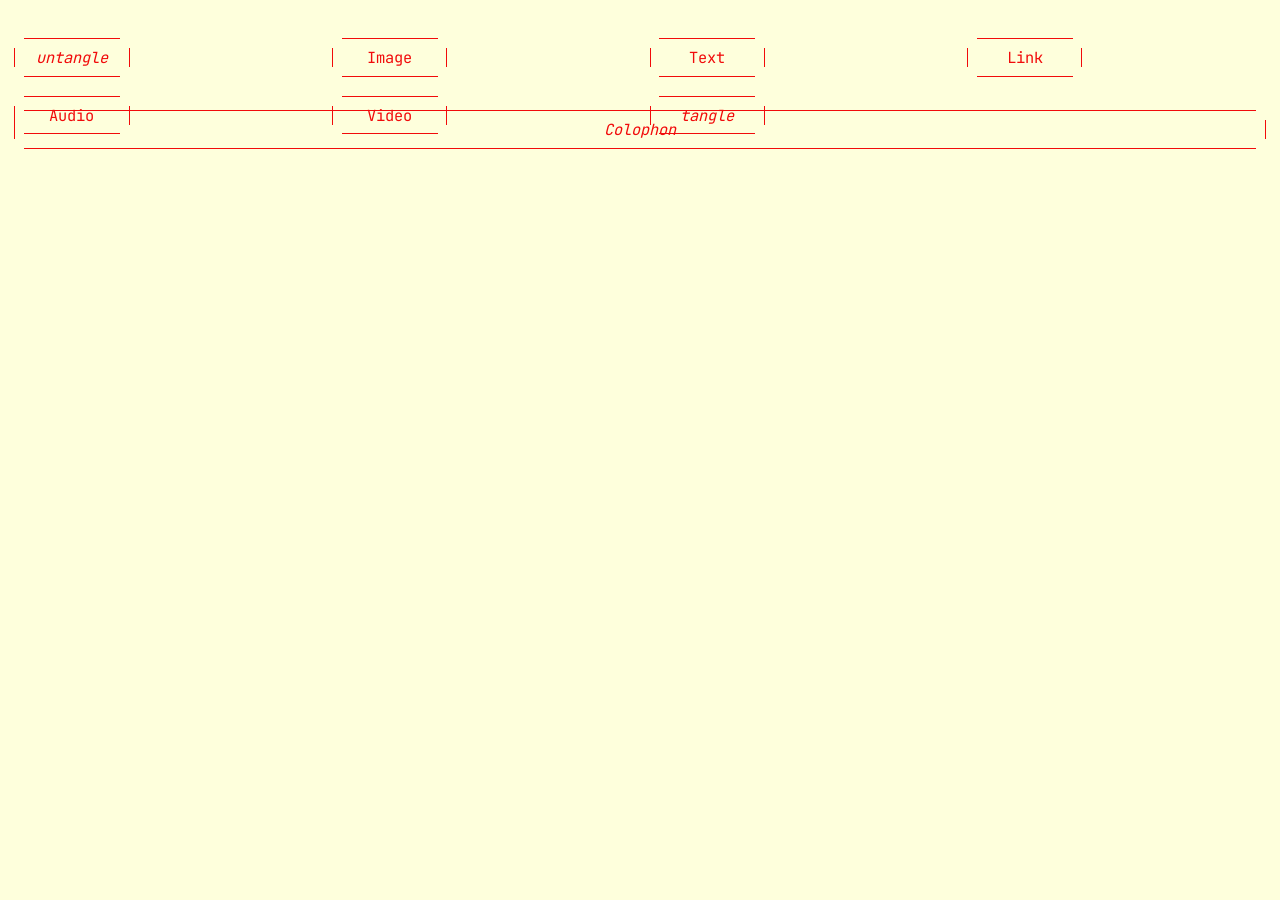
==== commit d399d38c: "Added new colophon modal" ====
--- a/index.html
+++ b/index.html
@@ -38,24 +38,18 @@
             
         <header>
             <h1 id="title"></h1>
-
-                <ul>
-                    <li id="channel-description"></li>
-                    <li id="channel-count"></li>
-                    <li id="last-updated"></li>
-                    <li id="channel-users"></li>
-                </ul>
-            </header>
+            <button id="open-colophon-btn" class="special-btn">
+                <p>Colophon</p>
+            </button>
+        </header>
 
         <section>
-            <ul id="channel-blocks"></ul>
+                <ul id="channel-blocks"></ul>
         </section>
 
            <dialog id="channel-dialog">
                 <div class="dialog-content">
-        
                         <ul class="dialog-grid">
-
                             <li class="row-header">
                                  <button id="dialog-close-btn" class="close-x-btn">✕</button>
                                 <h2 id="dialog-type" class="dialog-title-text"></h2>
@@ -82,27 +76,20 @@
 
             <dialog id="head-dialog">
                 <div class="head-content">
-        
-                        <ul class="head-grid">
+                    <ul class="head-grid">
+                        <li class="header-header">
+                            <button id="head-close-btn" class="close-x-btn">✕</button>
+                            <h2>Colophon</h2>
+                        </li>
 
-                            <li class="header-header">
-                                 <button id="dialog-close-btn" class="close-x-btn">✕</button>
-                                <h2 class="head-title-text"></h2>
-                            </li>
-
-                            <li class="head-desc">
-                            </li>
-
-                            <li class="head-count">
-                            </li>
-
-                            <li class="head-last-updated">
-                            </li>
-
-                            <li class="head-users">
-                            </li>
-                        
-                        </ul>
+                        <li id="channel-description"></li>
+                        <li id="channel-count"></li>
+                        <li id="last-updated"></li>
+            
+                        <li>
+                            <ul id="channel-users"></ul>
+                        </li>
+                    </ul>
                 </div>
             </dialog>
     </body>
--- a/assets/style.css
+++ b/assets/style.css
@@ -21,7 +21,6 @@
   --red-bright: #f10b0b;
   --red-dull:#5e0606;
   --off-white-low-opacity: #feffdcb8;
-  --red-brighter: #ff0000;
   --spacing: 2rem;
   --morespacing: 4rem;
   font-family: 'JetBrainsMono-Regular', monospace;
@@ -211,6 +210,13 @@
   font-style: italic;
 }
 
+.special-btn:active{
+  background-color: var(--red-bright);
+}
+
+.special-btn p:active{
+color: var(--offwhite);
+}
 
 /* FILTERS */
 
@@ -455,7 +461,7 @@
   max-block-size: 80vh;
 }
 
-.dialog-content, .dialog-grid {
+.dialog-content, .dialog-grid, .head-content, .head-grid {
   inline-size: 100%;
   max-inline-size: 100%;
   margin: auto;
@@ -469,7 +475,7 @@
   
 }
 
-.dialog-grid{
+.dialog-grid, .head-grid{
   display: flex;
   flex-direction: column;
   padding: var(--text-pad);
@@ -480,7 +486,7 @@
   box-sizing: border-box;
 }
 
-.row-header{
+.row-header, .header-header{
   display: flex;
   justify-content: space-between;
   inline-size: 100%; 
@@ -582,7 +588,7 @@
   }
 
 /* BASE STYLES */
-  body {
+  /* body {
     
     display: grid;
     
@@ -613,7 +619,7 @@
     max-block-size: 100vh;
     overflow-y: auto;  
     overflow-x: hidden;
-  }
+  } */
 
   h1 {
     inline-size: min-content;
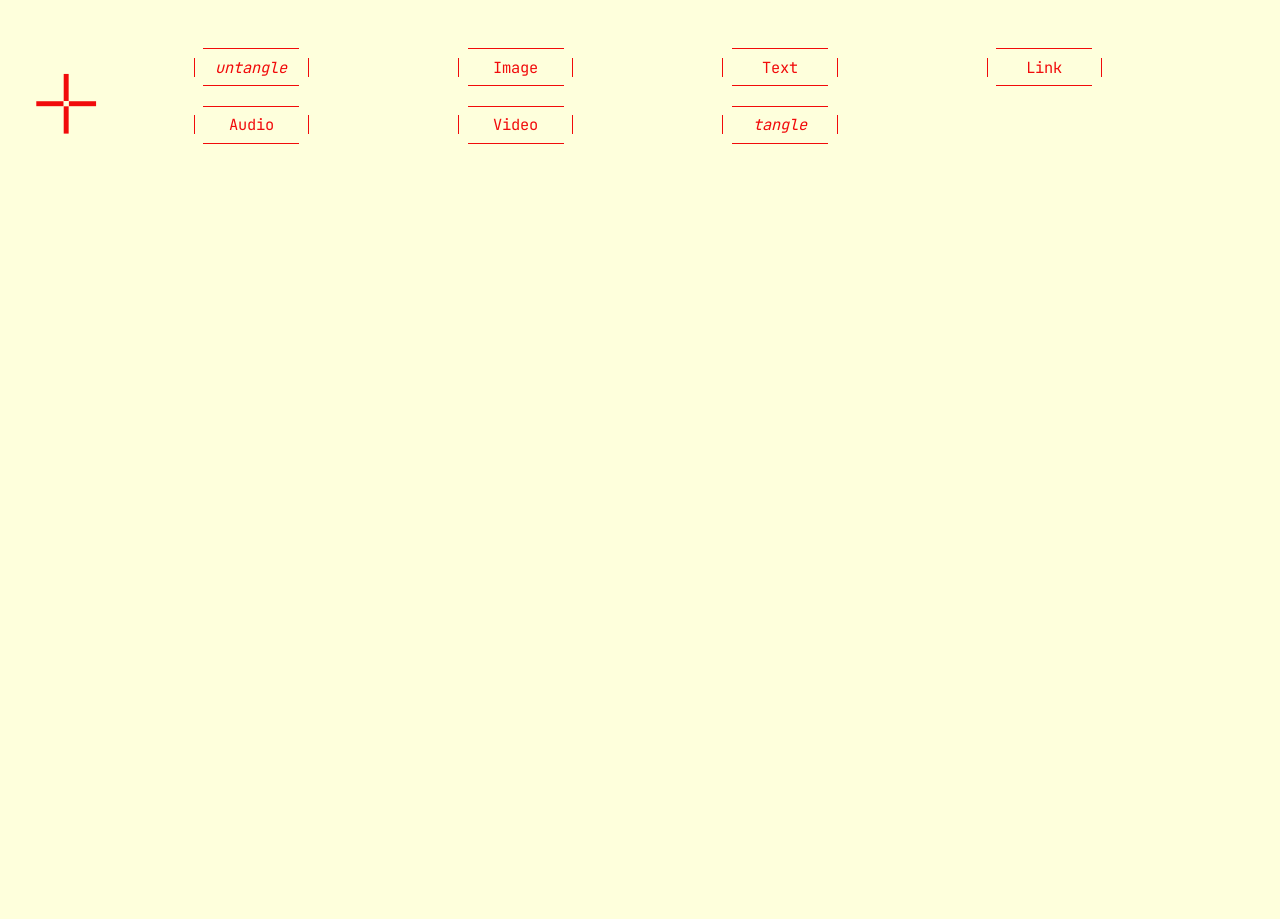
==== commit b83c4465: "Added icon for header" ====
--- a/index.html
+++ b/index.html
@@ -39,7 +39,7 @@
         <header>
             <h1 id="title"></h1>
             <button id="open-colophon-btn" class="special-btn">
-                <p>Colophon</p>
+                <p>+</p>
             </button>
         </header>
 
--- a/assets/style.css
+++ b/assets/style.css
@@ -367,8 +367,6 @@
 }
 
 
-
-
 /* GENERAL STYLES */
 
 ul{
@@ -577,6 +575,61 @@
 }
 /* MODAL STYLES END*/
 
+/* COLOPHON SPECIFIC STYLES */
+
+.head-grid h2 {
+    color: var(--offwhite);
+    margin: 0;
+}
+
+.head-grid > li {
+    padding-block: calc(var(--text-pad) * 1.5);
+    border-block-end: var(--border-width-mobile) solid var(--red-bright);
+    inline-size: 100%;
+    text-align: left;
+}
+
+.head-grid > li:last-child {
+    border-block-end: none;
+}
+
+.head-grid a {
+    color: var(--offwhite);
+    text-decoration: underline;
+    text-decoration-thickness: var(--border-width-mobile);
+}
+
+.head-grid a:hover {
+    color: var(--red-bright);
+}
+
+button#open-colophon-btn.special-btn{
+  inline-size: 50%;
+  justify-self: center;
+  block-size: 10vh;
+}
+
+#open-colophon-btn.special-btn p{
+  font-family: 'anthony-master-regular';
+  font-size: calc(var(--morespacing)*1.5);
+  stroke: var(--red-bright) solid ;
+  font-style: initial;  
+}
+
+#open-colophon-btn {
+  /* Apply your existing float animation */
+  animation: float 4s ease-in-out infinite;
+}
+
+#open-colophon-btn.special-btn:before, #open-colophon-btn.special-btn:after{
+  border:0;
+} 
+
+h1#title{
+  padding-block-start: 0;
+}
+
+/* OVERALL */
 html{
   padding: calc(var(--spacing)/4);
 }
@@ -588,7 +641,7 @@
   }
 
 /* BASE STYLES */
-  /* body {
+   body {
     
     display: grid;
     
@@ -619,7 +672,7 @@
     max-block-size: 100vh;
     overflow-y: auto;  
     overflow-x: hidden;
-  } */
+  } 
 
   h1 {
     inline-size: min-content;
